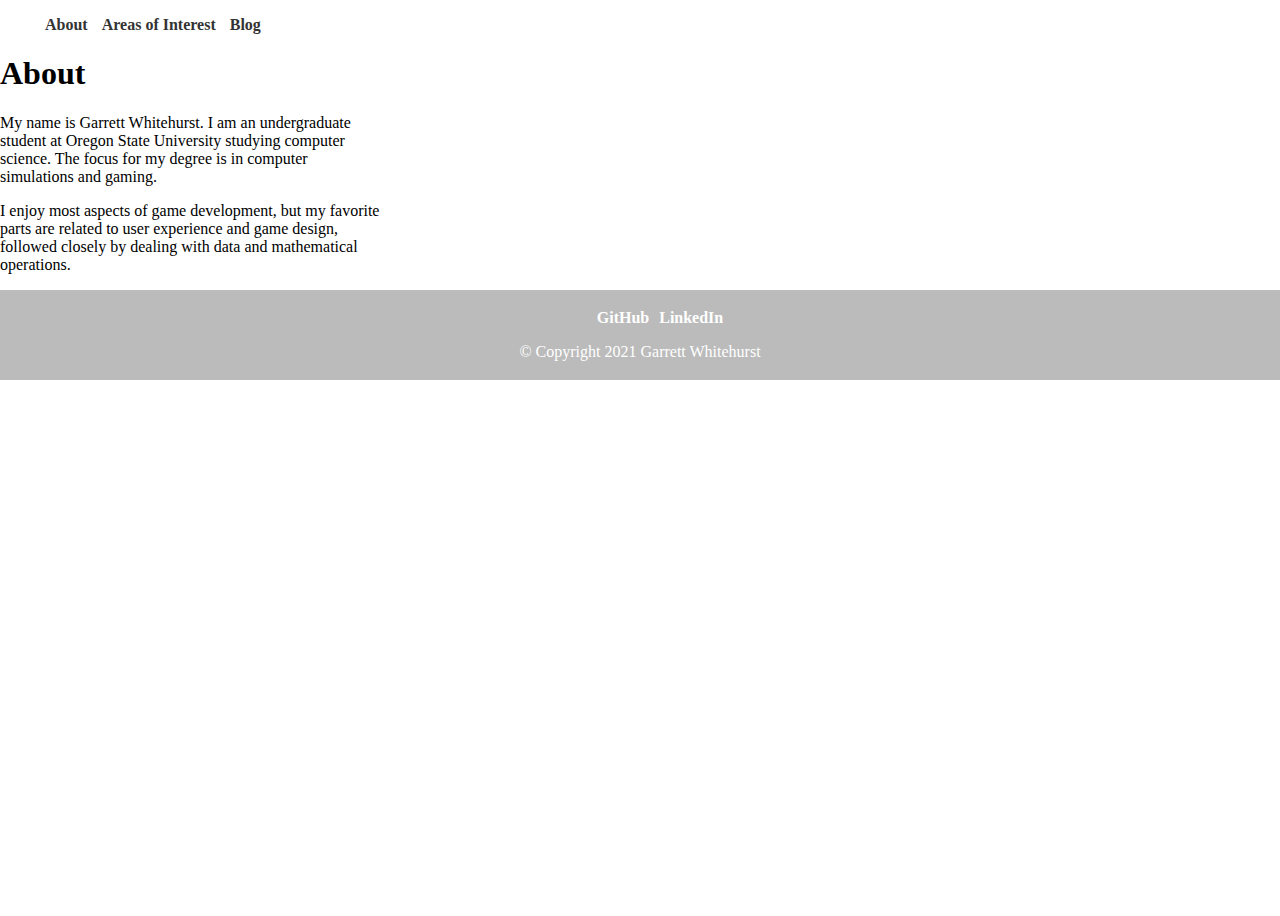
==== index.html @ e53f80f0 "updated date" ====
<!DOCTYPE html>
<html>
	<head>
		<meta charset="utf-8">
		<meta name="description" content="OSU CS461 Portfolio">
		<meta name="author" content="Garrett Whitehurst">
		<meta name="keywords" content="Computer Science, CS, Portfolio">
		<meta name="viewport" content="width=device-width, initial-scale=1.0">
		
		<title>Garrett Whitehurst</title>
		
		<link rel="stylesheet" type="text/css" href="main.css" media="screen">
	</head>
	<body>
		<header>
			<ul>
				<li><a href="index.html">About</a></li>
				<li><a href="aoi.html">Areas of Interest</a></li>
				<li><a href="blog.html">Blog</a></li>
			</ul>
		</header>
		<article class="about">
			<h1>About</h1>
			<p>My name is Garrett Whitehurst. I am an undergraduate student at Oregon State University
			studying computer science. The focus for my degree is in computer simulations and gaming.</p>
			<p>I enjoy most aspects of game development, but my favorite parts are related to user experience
			and game design, followed closely by dealing with data and mathematical operations.</p>
		</article>
		<footer>
			<p><ul><li><a href="https://github.com/whitehug">GitHub</a></li><li><a href="">LinkedIn</a></li></ul></p>
			<p>&copy; Copyright 2021 Garrett Whitehurst</p>
		</footer>
	</body>
</html>
---- main.css ----
html, body {
	margin: 0px;
	padding: 0px;
	min-height: 100%;
	height: 100%;
}

footer {
	text-align: center;
	padding: 3px;
	background-color: #bbbbbb;
	color: white;
}

a:link, a:visited, a:active, a:hover {
	text-decoration: none;
	color: #333333;
	font-weight: bold;
}

footer a:link,
footer a:visited,
footer a:active,
footer a:hover {
	text-decoration: none;
	color: white;
}

ul > li {
	display: inline
}

li{
	padding: 5px;
}

article p {
	width: 30%;
}
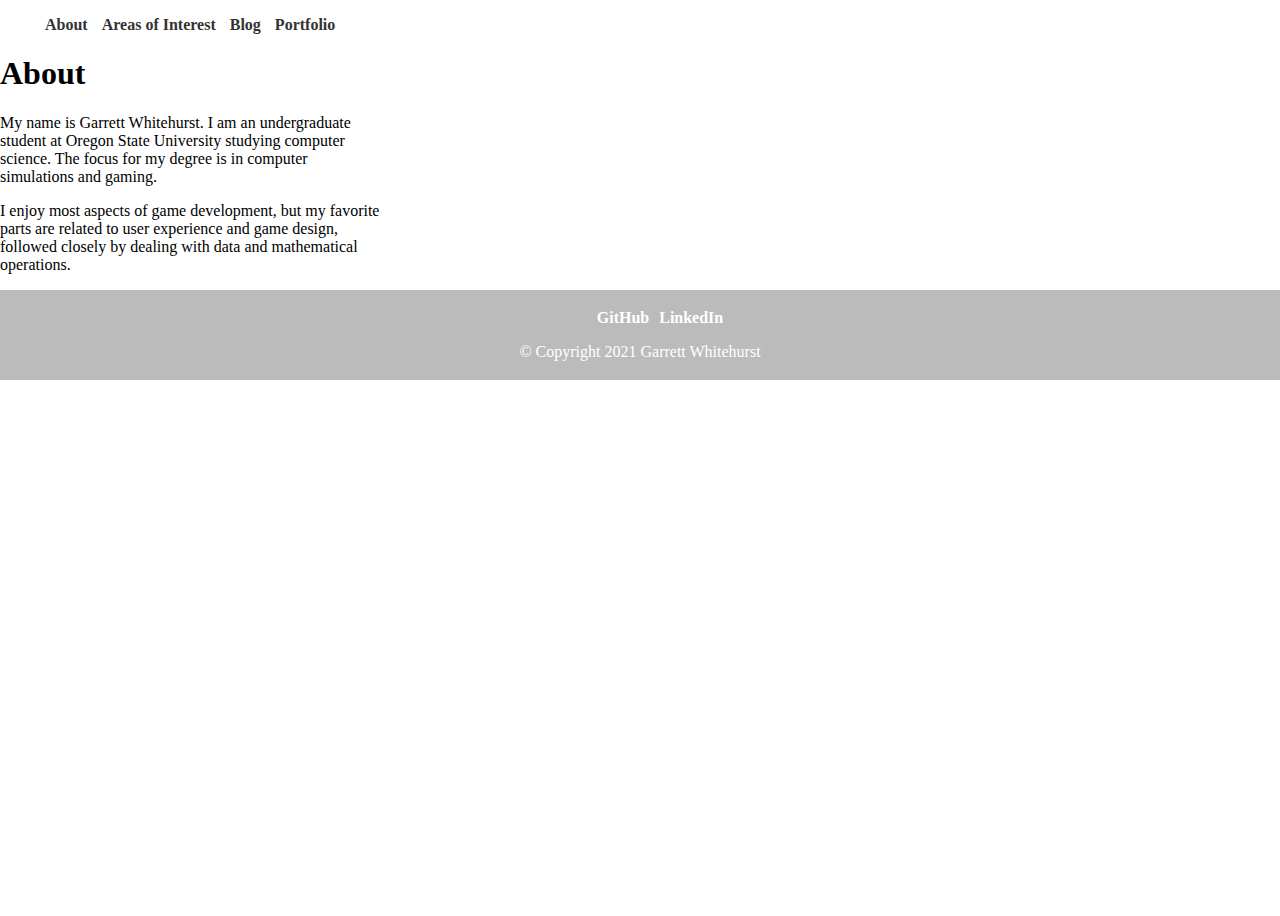
==== commit 23989c2d: "Added portfolio page" ====
--- a/index.html
+++ b/index.html
@@ -17,6 +17,7 @@
 				<li><a href="index.html">About</a></li>
 				<li><a href="aoi.html">Areas of Interest</a></li>
 				<li><a href="blog.html">Blog</a></li>
+				<li><a href="portfolio.html">Portfolio</a></li>
 			</ul>
 		</header>
 		<article class="about">
@@ -27,7 +28,7 @@
 			and game design, followed closely by dealing with data and mathematical operations.</p>
 		</article>
 		<footer>
-			<p><ul><li><a href="https://github.com/whitehug">GitHub</a></li><li><a href="">LinkedIn</a></li></ul></p>
+			<p><ul><li><a href="https://github.com/whitehug">GitHub</a></li><li><a href="https://www.linkedin.com/in/garrett-whitehurst-827862158/">LinkedIn</a></li></ul></p>
 			<p>&copy; Copyright 2021 Garrett Whitehurst</p>
 		</footer>
 	</body>
